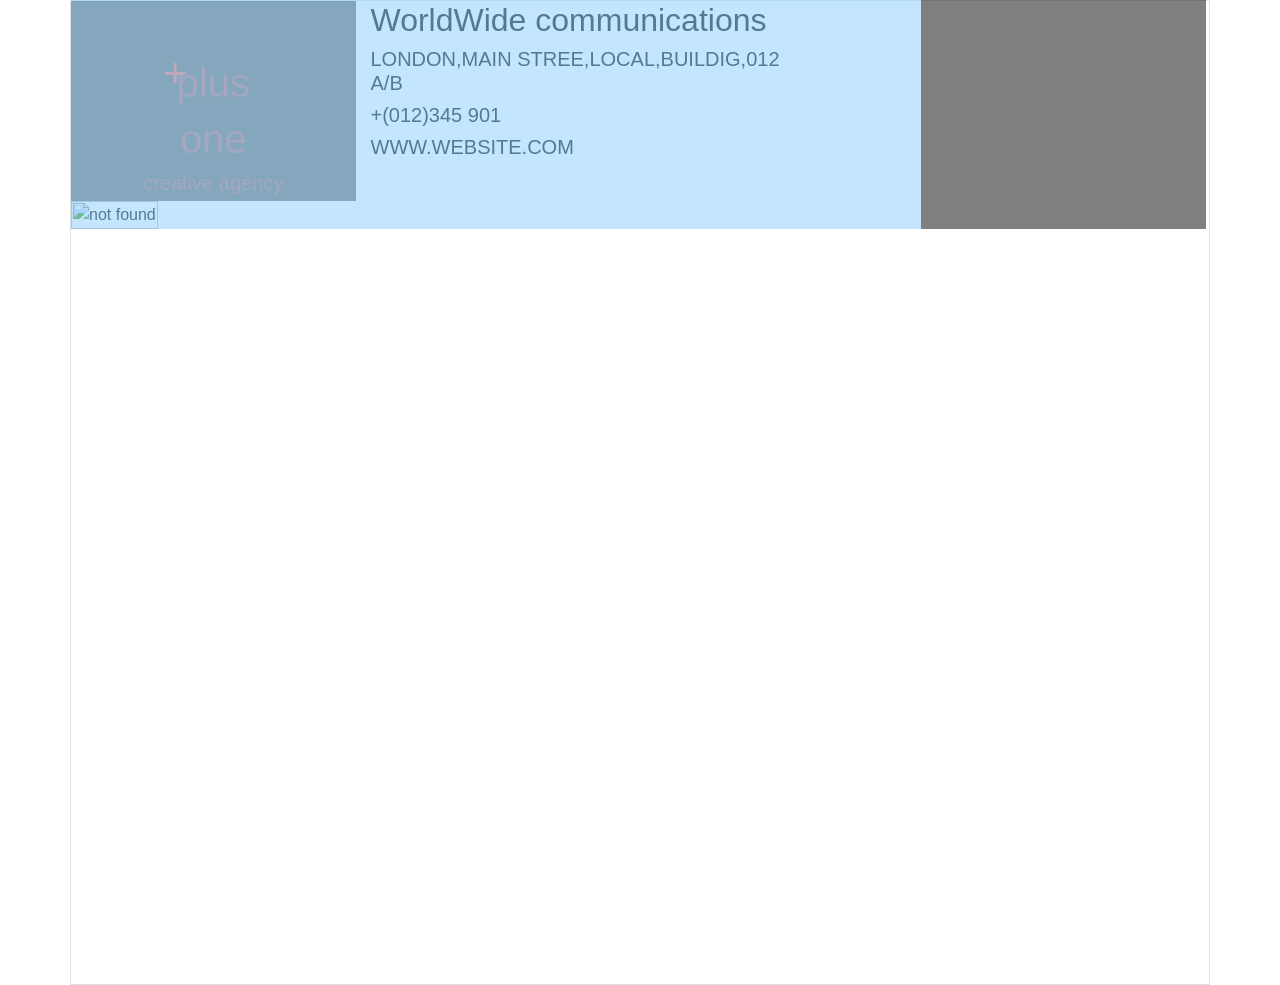
==== layout-4.html @ 43508919 "Add files via upload" ====
<html>
  <head>
    <meta name="viewport" content="width=device-width, initial-scale=1.0" />
    <link rel="stylesheet" href="layout-4.css" />
    <meta name="viewport" content="width=device-width, initial-scale=1" />
    <link
      rel="stylesheet"
      href="https://cdn.jsdelivr.net/npm/bootstrap@4.6.2/dist/css/bootstrap.min.css"
    />
    <script src="https://cdn.jsdelivr.net/npm/jquery@3.6.3/dist/jquery.slim.min.js"></script>
    <script src="https://cdn.jsdelivr.net/npm/popper.js@1.16.1/dist/umd/popper.min.js"></script>
    <script src="https://cdn.jsdelivr.net/npm/bootstrap@4.6.2/dist/js/bootstrap.bundle.min.js"></script>
  </head>
  <div>
  <div class="container border">  
    <div class="container_fluid">
      <div class="row">
        <div class="col-sm-3">
          <h1 id="plus">+</h1>
          <h1>plus</h1>
          <h1>one</h1>
          <h5>creative agency</h5>
        </div>

        <div class="col-5">
          <h2>WorldWide communications</h2>
          <h5>LONDON,MAIN STREE,LOCAL,BUILDIG,012 A/B</h5>
          <h5>+(012)345 901</h5>
          <h5>WWW.WEBSITE.COM</h5>
        </div>
      </div>
    </div>
    <div class="containe_fluid ">
        <div class="row">
        <div class="col-25">
            <img
            src="C:\internship\ofiicemeeting.jpg"
            alt="not found"
            id="officeimg"
          />
          </div>
          </div>
    
     <div class="trasdiv">
        <div class="row">
          <div class="col-*-*" id="bluebox">
            <h1>2018|san Marino</h1>
            <h1>_____________</h1>
          </div>
          <div class="col-3" id="redbox"></div>
        </div>
        <div class="row border">
          <div class="col-*-*" id="bluebox"></div>
          <div class="col-lg-3" id="grebox1"></div>
        </div>
        <div class="row">
          <div class="col-*-*" id="bluebox"></div>
          <div class="col-3" id="grebox2"></div>
        </div>
      </div>
    </div>
</div>
</body>
</html>
---- layout-4.css ----
.col-sm-3
{
    background-color: black;
    text-align: center;
    padding: 2px;
    color: maroon;
    opacity: 0.5;
     height: 200px;
}
.col-sm-6
{
    padding: 2px;
    height: 200px;
}
#plus
{
   font-size: 40px;
   position:relative;
   right: 38px;
   top:46px ;
   color: red;
}
#WCCON
{
    position: relative;
}
#officeimg
{
    width: 100%;
    height: auto;
    }
#bluebox
{
    width: 850px;
    height: 251px;
    background-color:lightskyblue;
    opacity: 0.5;

} 
#redbox
{
    height: 251px;
    background-color:red;
    opacity: 0.3;
}
#grebox1
{
height: 251px;
width: 500px;
    background-color: black;
    opacity: 0.5;
}
#grebox2 {
    height: 251px;
    background-color: black;
    opacity: 0.5;
}
.trasdiv
{
    position: relative;
    bottom: 755px;
}
@media only screen and (min-width: 768px)
{
    .col-sm-3
    {
        height: 200px;        
    }
    #plus
    {
    
    }

}
@media only screen and (min-width: 320px)
{
#plus
{
        right: 38px;
        top: 46px;
}
}
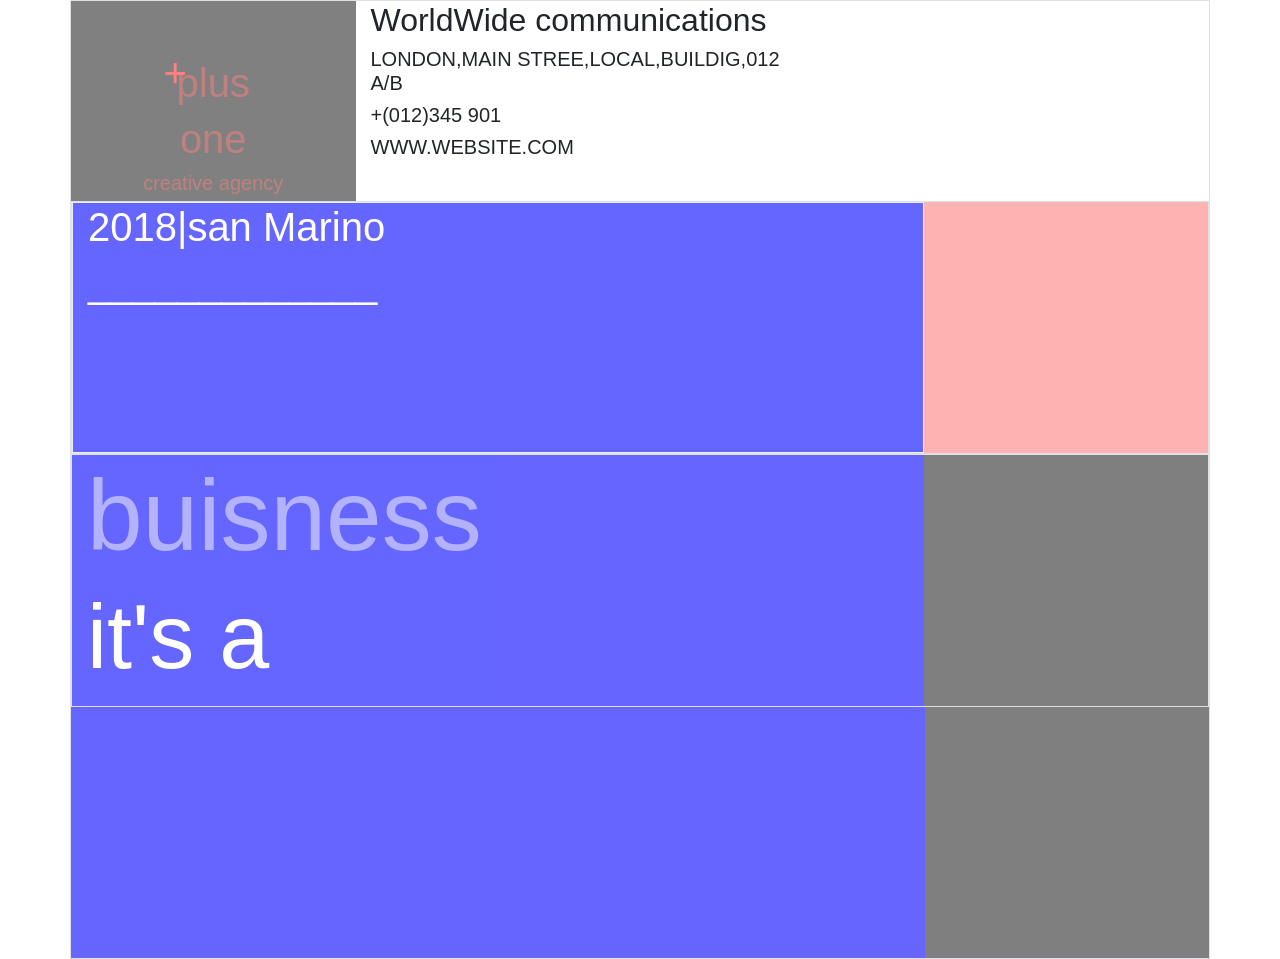
==== commit 058cde46: "Add files via upload" ====
--- a/layout-4.html
+++ b/layout-4.html
@@ -30,35 +30,40 @@
         </div>
       </div>
     </div>
-    <div class="containe_fluid ">
-        <div class="row">
-        <div class="col-25">
-            <img
+    <div class="containe_fluid" >
+        <div class="row" id="middlediv">
+      <div class="col-25">
+            <!--<img
             src="C:\internship\ofiicemeeting.jpg"
             alt="not found"
             id="officeimg"
-          />
+          />-->
           </div>
           </div>
     
      <div class="trasdiv">
-        <div class="row">
-          <div class="col-*-*" id="bluebox">
+        <div class="row border">
+          <div class="col-9 border" id="bluebox">
             <h1>2018|san Marino</h1>
             <h1>_____________</h1>
           </div>
           <div class="col-3" id="redbox"></div>
         </div>
         <div class="row border">
-          <div class="col-*-*" id="bluebox"></div>
+          <div class="col-9" id="bluebox">
+            <h1 id="buisness">buisness</h1>
+            <h1 id="h1tag">it's a </h1>  
+        </div>
           <div class="col-lg-3" id="grebox1"></div>
         </div>
-        <div class="row">
-          <div class="col-*-*" id="bluebox"></div>
+                        <div class="row">
+          <div class="col-9" id="bluebox">
+            
+          </div>
           <div class="col-3" id="grebox2"></div>
         </div>
       </div>
-    </div>
+        </div>
 </div>
 </body>
 </html>
--- a/layout-4.css
+++ b/layout-4.css
@@ -24,19 +24,29 @@
 {
     position: relative;
 }
-#officeimg
-{
-    width: 100%;
+#middlediv
+{background-image:url("C:/internship/ofiicemeeting.jpg");
+    width: 100px;
     height: auto;
     }
 #bluebox
 {
-    width: 850px;
+    
     height: 251px;
-    background-color:lightskyblue;
-    opacity: 0.5;
+    background-color:blue;
+    opacity: 0.6;
+    color: white;
 
 } 
+#buisness
+{
+    color: white;
+    opacity: 0.5;   
+    font-size: 100px;
+}
+#h1tag{
+font-size: 90px;
+}
 #redbox
 {
     height: 251px;
@@ -55,28 +65,25 @@
     background-color: black;
     opacity: 0.5;
 }
-.trasdiv
+/*.trasdiv
 {
     position: relative;
     bottom: 755px;
-}
+}*/
 @media only screen and (min-width: 768px)
 {
     .col-sm-3
     {
         height: 200px;        
     }
-    #plus
-    {
-    
-    }
 
 }
 @media only screen and (min-width: 320px)
 {
-#plus
-{
-        right: 38px;
-        top: 46px;
-}
+        #plus
+        {
+                right: 38px;
+                top: 46px;
+        }
+        
 }
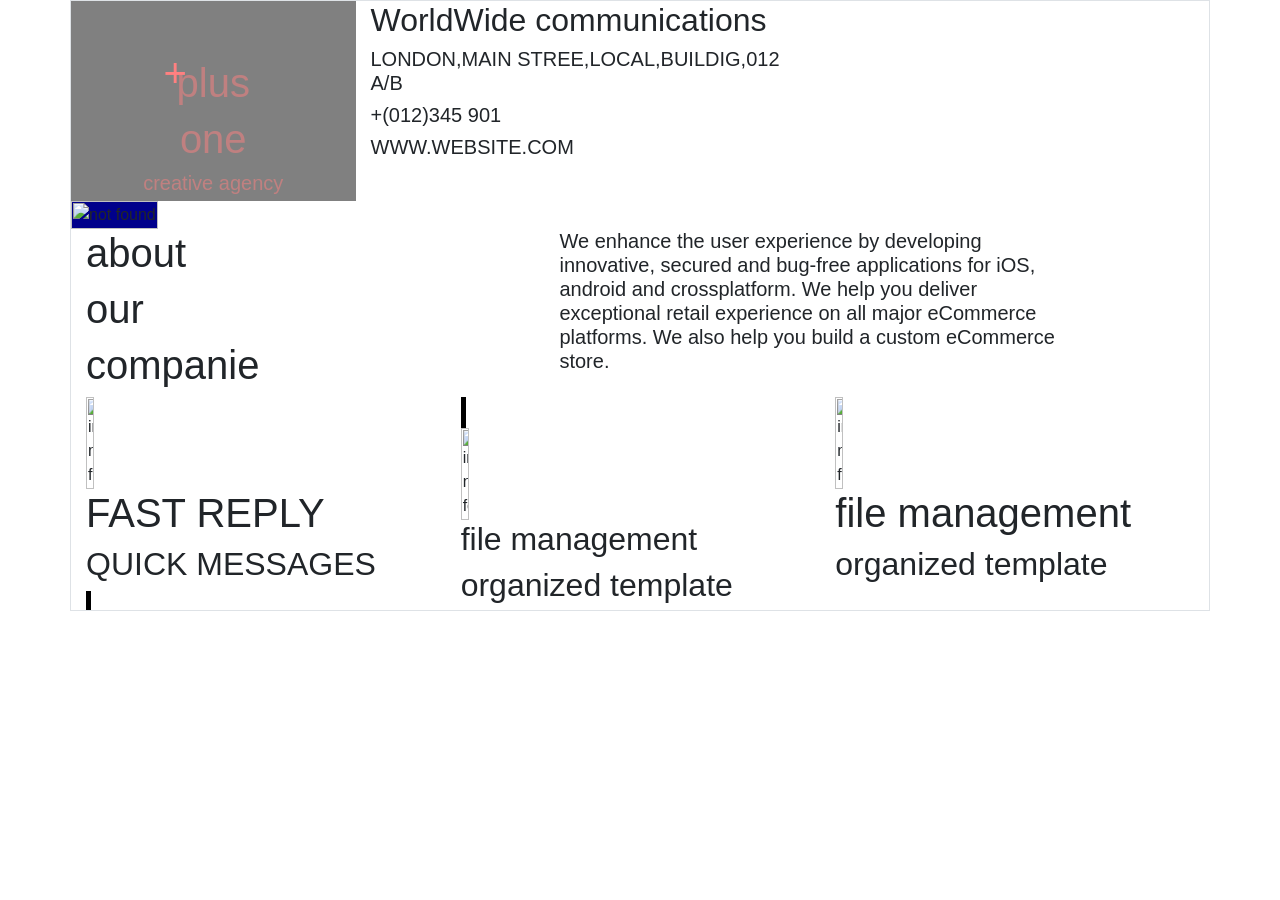
==== commit 10370dba: "Add files via upload" ====
--- a/layout-4.html
+++ b/layout-4.html
@@ -10,6 +10,8 @@
     <script src="https://cdn.jsdelivr.net/npm/jquery@3.6.3/dist/jquery.slim.min.js"></script>
     <script src="https://cdn.jsdelivr.net/npm/popper.js@1.16.1/dist/umd/popper.min.js"></script>
     <script src="https://cdn.jsdelivr.net/npm/bootstrap@4.6.2/dist/js/bootstrap.bundle.min.js"></script>
+  
+    
   </head>
   <div>
   <div class="container border">  
@@ -33,15 +35,15 @@
     <div class="containe_fluid" >
         <div class="row" id="middlediv">
       <div class="col-25">
-            <!--<img
+             <img
             src="C:\internship\ofiicemeeting.jpg"
             alt="not found"
             id="officeimg"
-          />-->
+          />
           </div>
           </div>
     
-     <div class="trasdiv">
+   <!---- <div class="trasdiv">
         <div class="row border">
           <div class="col-9 border" id="bluebox">
             <h1>2018|san Marino</h1>
@@ -62,8 +64,38 @@
           </div>
           <div class="col-3" id="grebox2"></div>
         </div>
-      </div>
+      </div>-->
         </div>
+        <div class="container">
+          <div class="row">
+        
+          <div class="con-sm-6 con-md-8">
+          <h1>about </h1><h1>our</h1> <h1>companie</h1>
+          </div>
+          <div class="con-sm-10 col-md-9" id="aboutpara">
+          <h5>We enhance the user experience by developing innovative, secured and bug-free applications for iOS, android and crossplatform. We help you deliver exceptional retail experience on all major eCommerce platforms. We also help you build a custom eCommerce store.</h5>
+         </div>         
+          </div>
+          </div>
+       
+          
+          <div class="container_fluid">
+            <div class="lastdiv">
+                
+              <img src="C:\internship\comment.png" alt="image not found" id="commentimg">
+              <h1>FAST REPLY</h1>
+              <h2>QUICK MESSAGES</h2>
+              <div id="blackvline"></div>
+              <img src="C:\internship\file.png" alt="image not found" id="fileimg">
+              <h2> file management</h2  >
+              <h2>organized template</h2>
+              <img src="C:\internship\document.png" alt="image not found" id="fileimg">
+              <h1> file management</h1>
+              <h2>organized template</h2>
+               
+          </div>
+          </div>
+          
 </div>
 </body>
 </html>
--- a/layout-4.css
+++ b/layout-4.css
@@ -24,11 +24,12 @@
 {
     position: relative;
 }
-#middlediv
-{background-image:url("C:/internship/ofiicemeeting.jpg");
-    width: 100px;
+#officeimg
+{   width: 100%;
     height: auto;
-    }
+    background-color: darkblue;
+    
+}
 #bluebox
 {
     
@@ -65,11 +66,33 @@
     background-color: black;
     opacity: 0.5;
 }
-/*.trasdiv
+.trasdiv
 {
     position: relative;
-    bottom: 755px;
-}*/
+    bottom: 1px;
+}
+#aboutpara
+{
+    padding-left: 300px;
+}
+#commentimg
+{
+    width:15%
+}
+#fileimg
+{
+    width: 15%
+}
+#blackvline 
+{
+     background-color: black;
+    width: 5px;
+    height: 50px;
+}
+.lastdiv
+{
+    column-count: 3;
+}
 @media only screen and (min-width: 768px)
 {
     .col-sm-3
@@ -85,5 +108,6 @@
                 right: 38px;
                 top: 46px;
         }
+
         
 }
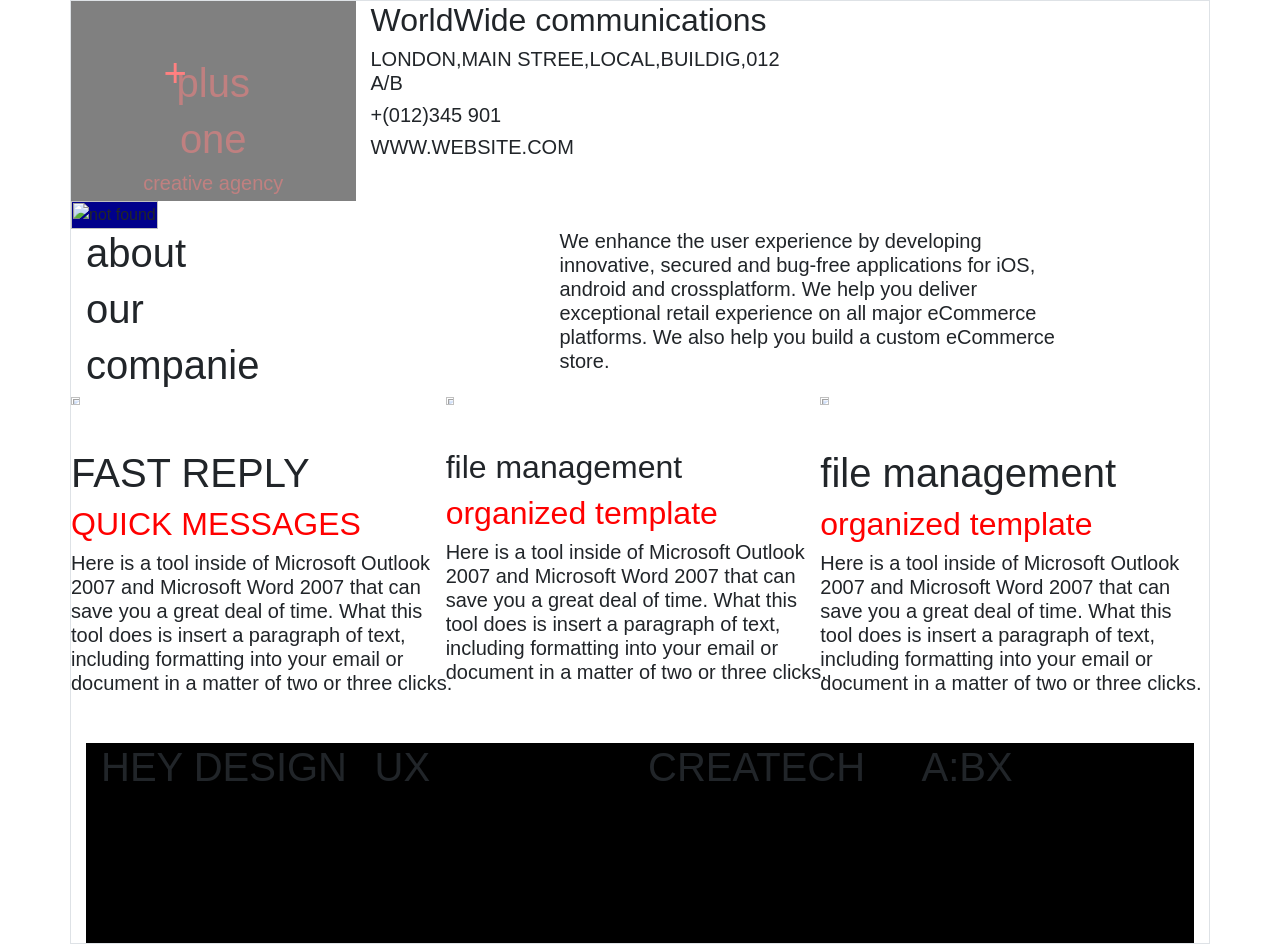
==== commit eaddf26e: "Add files via upload" ====
--- a/layout-4.html
+++ b/layout-4.html
@@ -43,28 +43,6 @@
           </div>
           </div>
     
-   <!---- <div class="trasdiv">
-        <div class="row border">
-          <div class="col-9 border" id="bluebox">
-            <h1>2018|san Marino</h1>
-            <h1>_____________</h1>
-          </div>
-          <div class="col-3" id="redbox"></div>
-        </div>
-        <div class="row border">
-          <div class="col-9" id="bluebox">
-            <h1 id="buisness">buisness</h1>
-            <h1 id="h1tag">it's a </h1>  
-        </div>
-          <div class="col-lg-3" id="grebox1"></div>
-        </div>
-                        <div class="row">
-          <div class="col-9" id="bluebox">
-            
-          </div>
-          <div class="col-3" id="grebox2"></div>
-        </div>
-      </div>-->
         </div>
         <div class="container">
           <div class="row">
@@ -81,19 +59,36 @@
           
           <div class="container_fluid">
             <div class="lastdiv">
-                
-              <img src="C:\internship\comment.png" alt="image not found" id="commentimg">
+             <div class="row">   
+              <div><img src="C:\internship\comment.png" alt="image not found" id="commentimg">
               <h1>FAST REPLY</h1>
-              <h2>QUICK MESSAGES</h2>
-              <div id="blackvline"></div>
-              <img src="C:\internship\file.png" alt="image not found" id="fileimg">
+              <h2 style="color: red;">QUICK MESSAGES</h2>
+             <h5>Here is a tool inside of Microsoft Outlook 2007 and Microsoft Word 2007 that can save you a great deal of time. What this tool does is insert a paragraph of text, including formatting into your email or document in a matter of two or three clicks.</h5>  
+            </div>           
+            <div>  
+            <img src="C:\internship\file.png" alt="image not found" id="fileimg">
               <h2> file management</h2  >
-              <h2>organized template</h2>
+              <h2 style="color: red;">organized template</h2>
+              <h5>Here is a tool inside of Microsoft Outlook 2007 and Microsoft Word 2007 that can save you a great deal of time. What this tool does is insert a paragraph of text, including formatting into your email or document in a matter of two or three clicks.</h5>  
+            
+            </div>
+            <div>  
               <img src="C:\internship\document.png" alt="image not found" id="fileimg">
               <h1> file management</h1>
-              <h2>organized template</h2>
-               
+              <h2 style="color: red;"">organized template</h2>
+             <h5>Here is a tool inside of Microsoft Outlook 2007 and Microsoft Word 2007 that can save you a great deal of time. What this tool does is insert a paragraph of text, including formatting into your email or document in a matter of two or three clicks.</h5>  
+              
+            </div>
+              </div> 
           </div>
+          </div>
+          <div class="container" id="footerbox">
+          <div class="footerdiv">
+          <div ><H1>HEY DESIGN</H1></div>
+          <div ><H1>UX</H1></div>
+          <div ><H1>CREATECH</H1></div>  
+          <div ><H1>A:BX</H1></div> 
+        </div>
           </div>
           
 </div>
--- a/layout-4.css
+++ b/layout-4.css
@@ -83,15 +83,19 @@
 {
     width: 15%
 }
-#blackvline 
-{
-     background-color: black;
-    width: 5px;
-    height: 50px;
-}
 .lastdiv
 {
     column-count: 3;
+}
+#footerbox
+{
+    background-color: black;
+    width: 100%;
+    height: 200px;
+}
+.footerdiv
+{
+    column-count: 4;
 }
 @media only screen and (min-width: 768px)
 {
